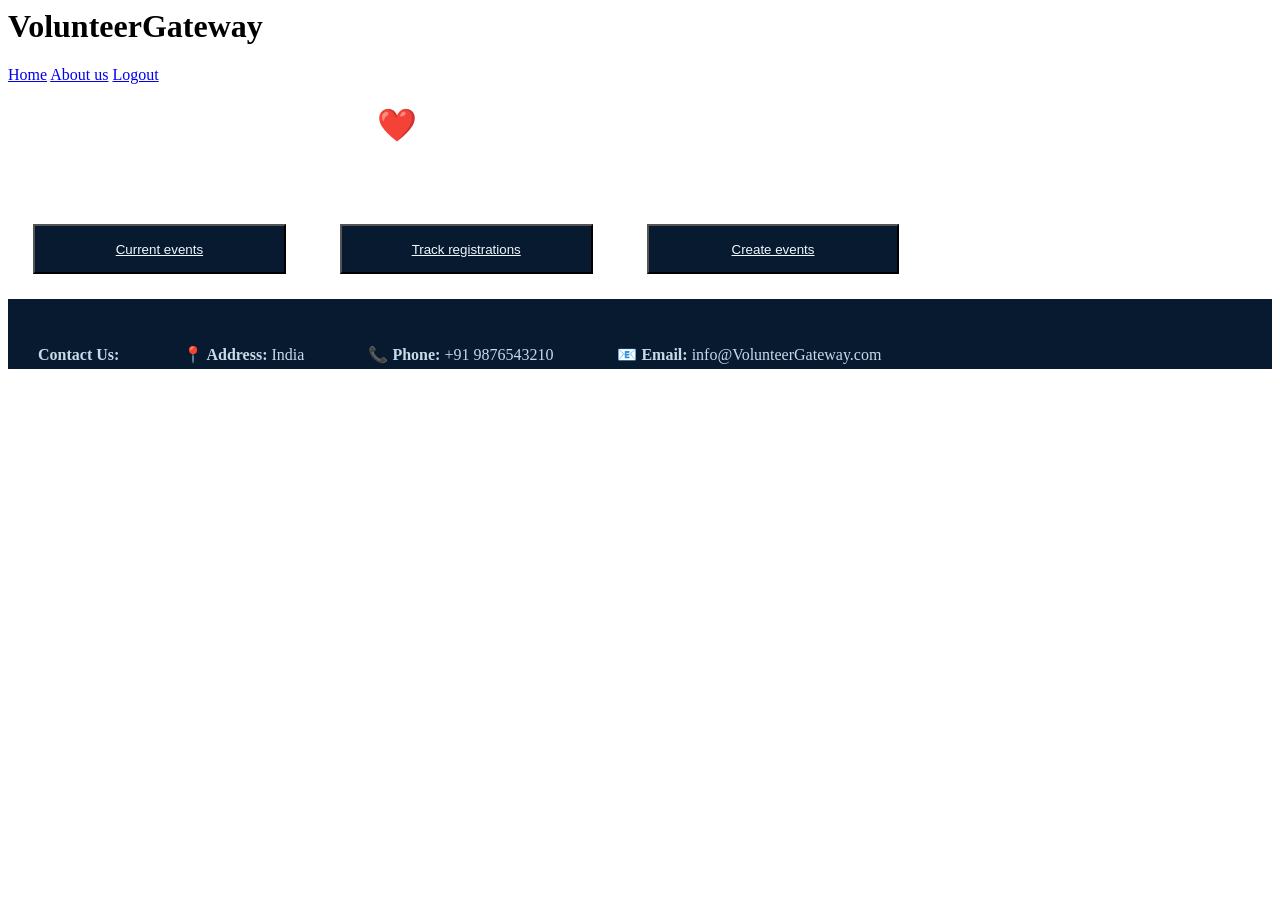
==== organizerhome.html @ 1fc2b9d9 "Add files via upload" ====
<html>
    <head>
        <title>volunteer home page</title>
        <link rel="stylesheet" href="organizerhome.css">
    </head>
    <body>
        
            

        
        
            <header>
                <h1 class="heading">VolunteerGateway</h1>
                <nav>
                    <a class="heading" href="organizerhome.html">Home</a>
                    <a class="heading" href="organizerabout.html">About us</a>
                    <a class="heading" href="welcome.html">Logout</a>
                </nav>

            </header>
            <main>
                
            
                <h1 style="color:white">"Small help, Big difference❤️</h1>
                <p style="color:white">Give a little time ,share a little kindness and  Make a real difference</p>
                <div id="button">
                    <button><a href="currentevent.html" style="color:aliceblue">Current events</a></button>
                    <button><a href="" style="color:aliceblue">Track registrations</a></button>
                    <button><a href="createevent.html" style="color:aliceblue">Create events</a></button>
                
                
                </div>
            </main>
            <footer>
              <div class="contact-details">
        <div class="footer"><p><strong>Contact Us:</strong></p> </div>
        <div class="footer"><p><strong>📍 Address:</strong> India</p></div>
        <div class="footer"><p><strong>📞 Phone:</strong> +91 9876543210</p></div>
        <div class="footer"><p><strong>📧 Email:</strong> info@VolunteerGateway.com</p></div>  
            </footer>
        
    </body>
</html>
---- organizerhome.css ----
footer{background-color:#081A2F;
    
    display:flex;
    flex-direction:row;
    padding:10px;
    justify-content:space-between;
    height: 50px;
    
    text-align:left;


}
.footer{
    display:inline-block;
    padding: 20px;
    margin-right:20px;

}

button{
    width:20%;
    height:50px;
    background-color: #081A2F;
    display:inline-block;
    margin:25px;
    
}
#button{
    display:block;
}
p{
    color:rgb(199, 218, 234) ;
}
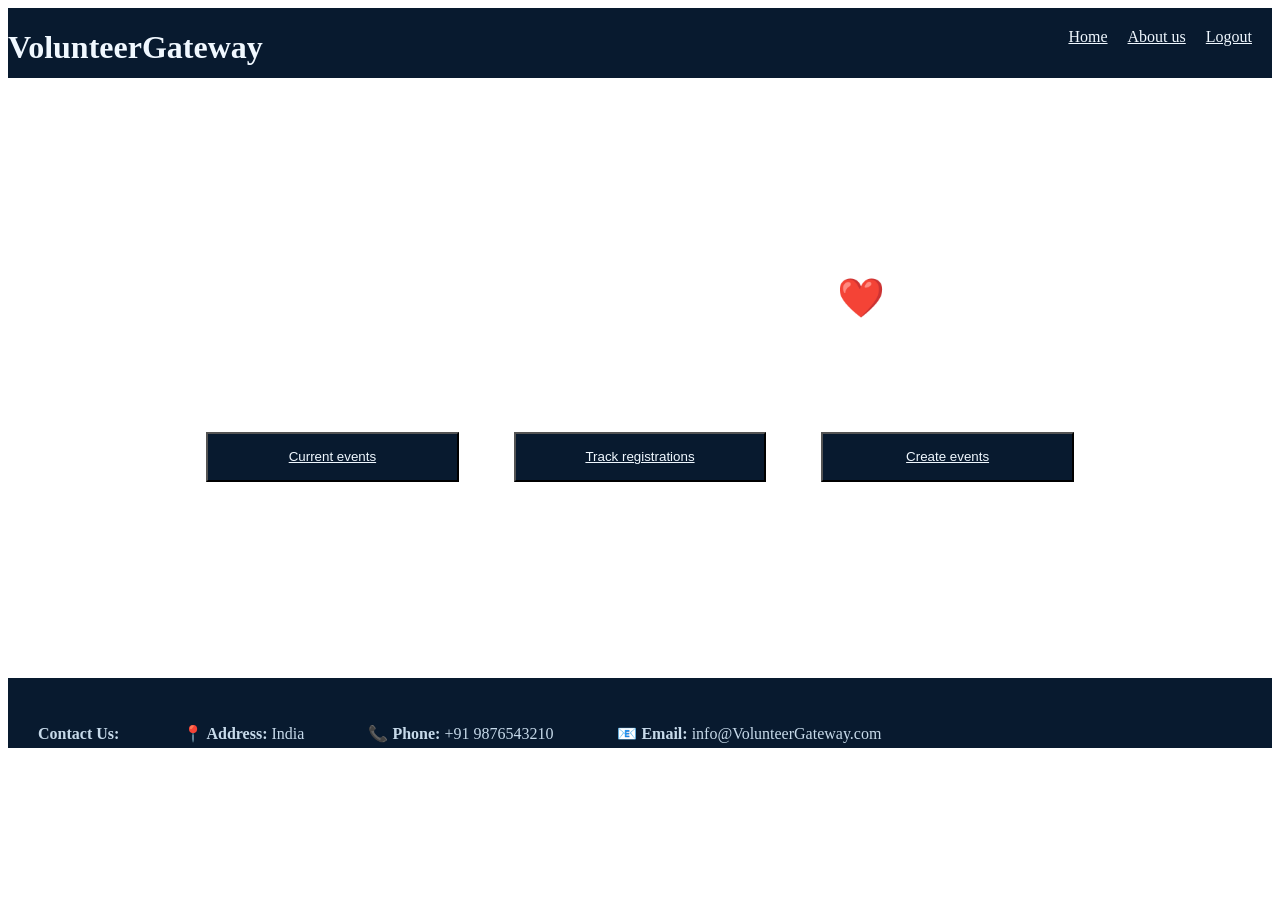
==== commit 045e368d: "Update organizerhome.html" ====
--- a/organizerhome.html
+++ b/organizerhome.html
@@ -14,7 +14,7 @@
                 <nav>
                     <a class="heading" href="organizerhome.html">Home</a>
                     <a class="heading" href="organizerabout.html">About us</a>
-                    <a class="heading" href="welcome.html">Logout</a>
+                    <a class="heading" href="index.html">Logout</a>
                 </nav>
 
             </header>
@@ -40,4 +40,4 @@
             </footer>
         
     </body>
-</html>+</html>
--- a/organizerhome.css
+++ b/organizerhome.css
@@ -1,4 +1,40 @@
 
+
+
+header{background-color:#081A2F ;
+     
+    
+    height: 70px;
+    display:flex;
+    justify-content: space-between;
+    text-align:center;
+    flex-direction:row;
+
+
+}
+.heading{
+    color:aliceblue
+}
+nav{ display:flex;
+    text-align: center;
+    padding:20px;
+    flex-direction: row;
+
+    gap:20px;
+}
+main{
+    background-image:url("https://koala.sh/api/image/v2-bxojf-y8ywp.jpg?width=1344&height=768&dream");
+
+    background-size:cover;
+    height: 600px;
+    display:flex;
+    flex-direction:column;
+    justify-content: center;
+    text-align: center;
+    font-size: larger;
+    
+
+}
 
 
 footer{background-color:#081A2F;
@@ -34,4 +70,3 @@
 p{
     color:rgb(199, 218, 234) ;
 }
-
